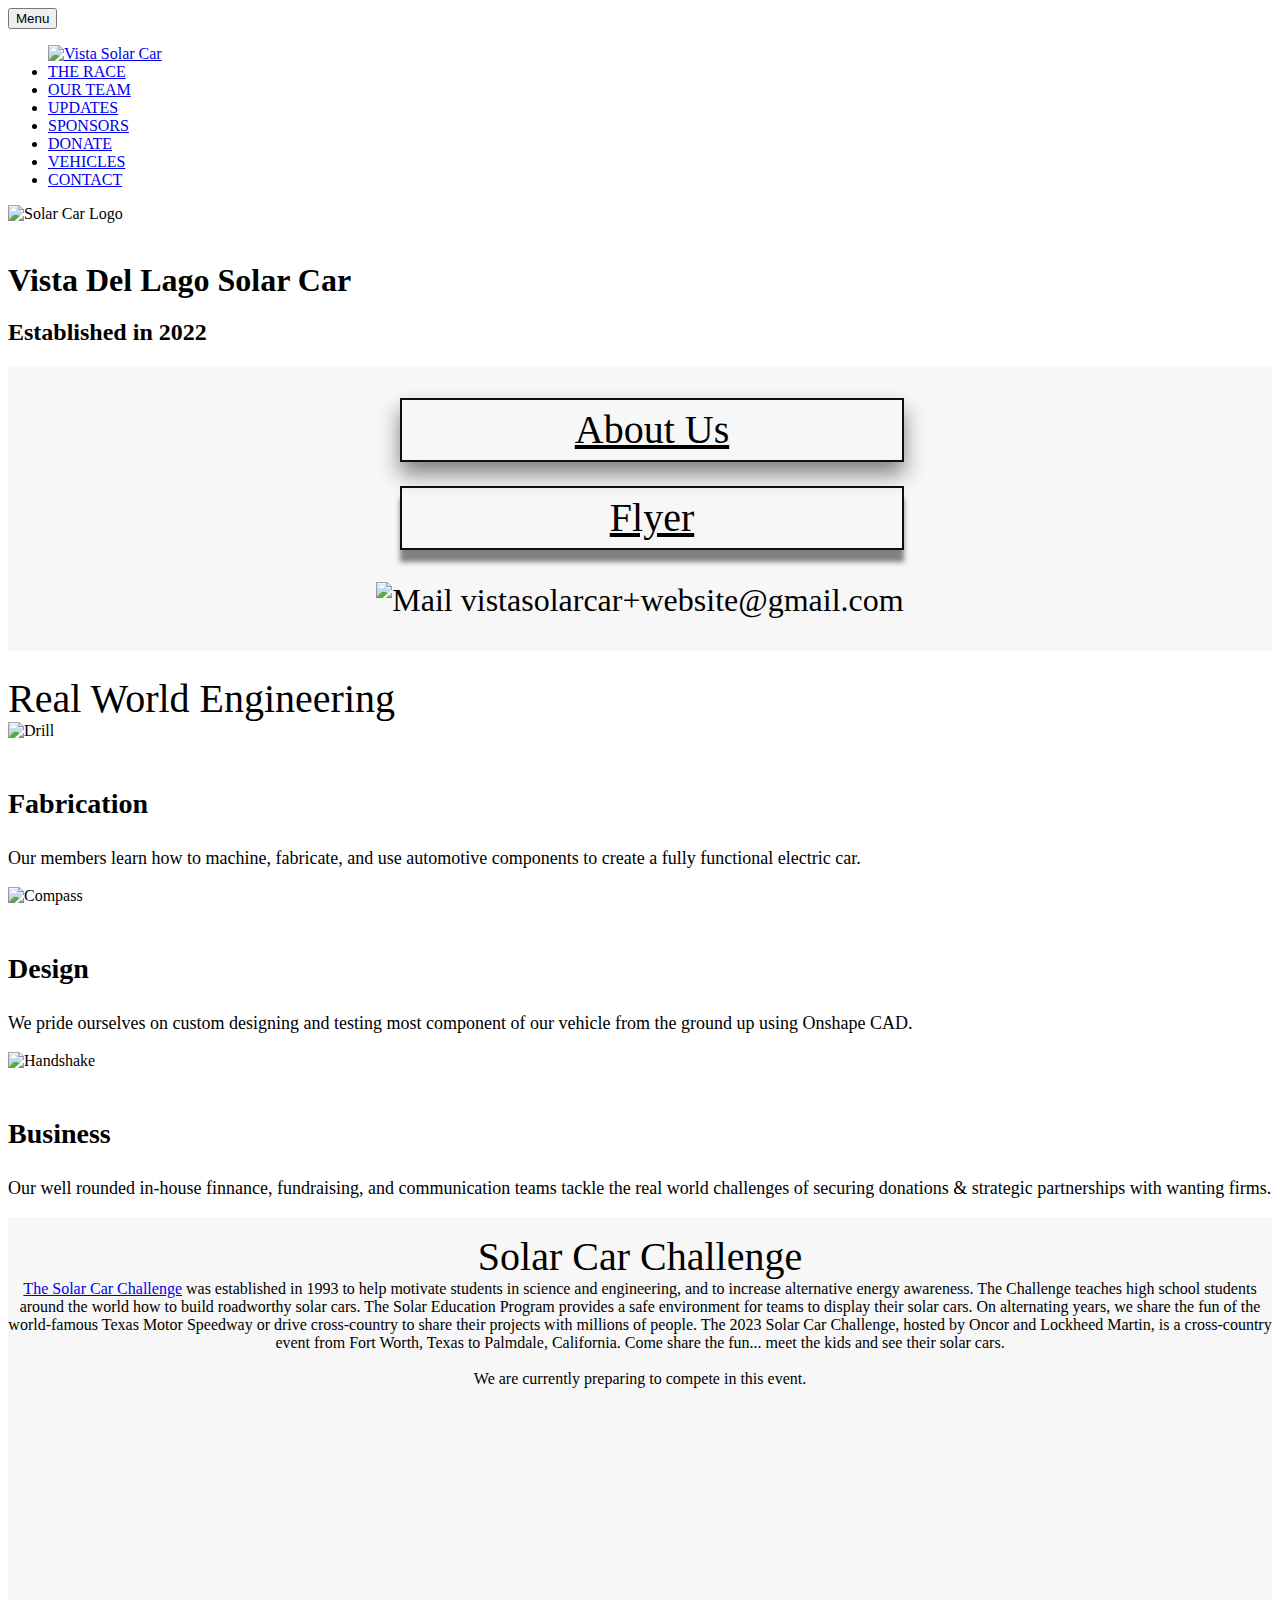
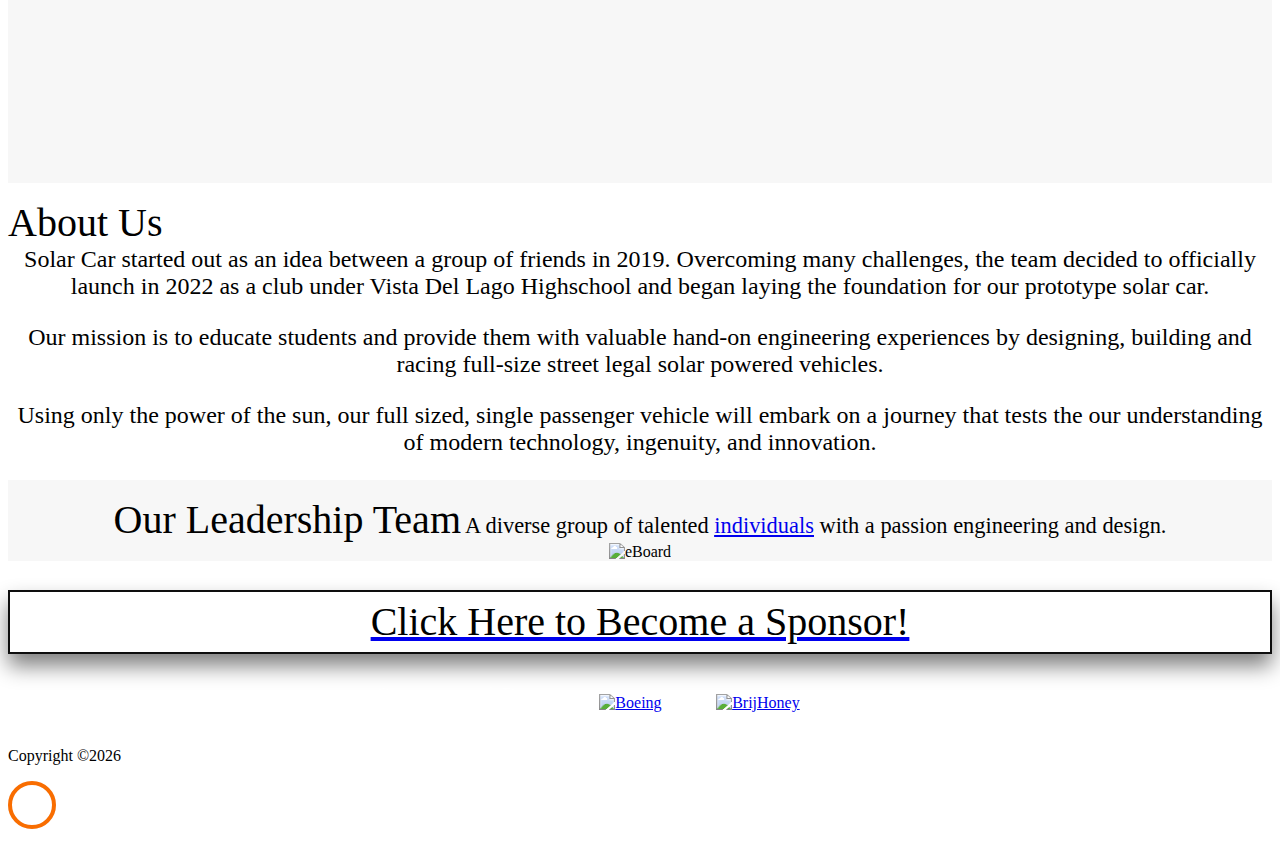
==== index.html @ 6c9fc2eb "changes" ====
<!DOCTYPE html>
<html lang="en">
  <head>
    <title>Vista Solar Car Racing | Home</title>
    <link rel="icon" type="image/x-icon" href="images/solarcarlogo.png">
    <meta charset="utf-8">
    <meta name="viewport" content="width=device-width, initial-scale=1, shrink-to-fit=no">
    
    <link href="https://fonts.googleapis.com/css?family=Rubik:300,400,500" rel="stylesheet">
    <link rel="stylesheet" href="css/open-iconic-bootstrap.min.css">
    <link rel="stylesheet" href="css/animate.css">
    
    <link rel="stylesheet" href="css/owl.carousel.min.css">
    <link rel="stylesheet" href="css/owl.theme.default.min.css">
    <link rel="stylesheet" href="css/magnific-popup.css">

    <link rel="stylesheet" href="css/aos.css">

    <link rel="stylesheet" href="css/ionicons.min.css">

    <link rel="stylesheet" href="css/bootstrap-datepicker.css">
    <link rel="stylesheet" href="css/jquery.timepicker.css">

    
    <link rel="stylesheet" href="css/flaticon.css">
    <link rel="stylesheet" href="css/icomoon.css">
    <link rel="stylesheet" href="css/style.css">

    <link rel="stylesheet" href="solar-css/general.css">
    <link rel="stylesheet" href="solar-css/home.css">
    <link rel="icon" type="image/x-icon" href="images/solarcarlogo.png">
  </head>
  <body>
    
    <nav class="navbar navbar-expand-lg navbar-dark ftco_navbar bg-dark ftco-navbar-light solar-navbar" id="ftco-navbar" data-aos="fade-down" data-aos-delay="500">
      <div class="container">
        
        <button class="navbar-toggler" type="button" data-toggle="collapse" data-target="#ftco-nav" aria-controls="ftco-nav" aria-expanded="false" aria-label="Toggle navigation">
          <span class="oi oi-menu"></span> Menu
        </button>

        <div class="collapse navbar-collapse" id="ftco-nav">
          <ul class="navbar-nav">
            <a class="navbar-brand" href="index.html"><img src="images/solarcarlogo.png" alt="Vista Solar Car"></a>
            <li class="nav-item"><a href="Comingsoon.html" class="nav-link solar-link">THE RACE</a></li>
            <li class="nav-item"><a href="leadership.html" class="nav-link solar-link">OUR TEAM</a></li>
            <li class="nav-item"><a href="Comingsoon.html" class="nav-link solar-link">UPDATES</a></li>
            <li class="nav-item"><a href="Comingsoon.html" class="nav-link solar-link">SPONSORS</a></li>
            <li class="nav-item"><a href="Comingsoon.html" class="nav-link solar-link">DONATE</a></li>
            <li class="nav-item"><a href="Comingsoon.html" class="nav-link solar-link">VEHICLES</a></li>
            <li class="nav-item"><a href="Contact.html" class="nav-link solar-link">CONTACT</a></li>
          </ul>
        </div>
      </div>
    </nav>
    <!-- END nav -->

    <section class="ftco-cover overlay" style="background-image: url(images/openroad.jpg);" id="section-home" data-aos="fade" data-stellar-background-ratio="0.5">
      <div class="container">
        <div class="row align-items-center justify-content-center ftco-vh-100">
          <div class="col-md-8 text-center">
            <img style="width: 35%; height:auto;" src="images/solarcarlogo.png" alt="Solar Car Logo" data-aos="fade-up" data-aos-delay="500">
            <br />
            <br />
            <h1 class="ftco-heading mb-4" data-aos="fade-up" data-aos-delay="600">Vista Del Lago Solar Car </h1>
            <h2 class="h4 ftco-subheading mb-5" data-aos="fade-up"  data-aos-delay="700">Established in 2022</h2>
          </div>
        </div>
      </div>
    </section>
    <!-- #section-home -->
    <div id="Contact">
    <div class="ftco-section" id="solar-contact-section">
      <div class="solar-button-holder">
        <a href="leadership.html" target="_blank" class="solar-button" id="solar-donate-link"  style="color: rgb(0, 0, 0);">
          About Us
        </a>
      </div>
      <div class="solar-button-holder">
        <a href="images/Fundrasing Poster.pdf" target="_blank" class="solar-button" id="solar-join-link">
         Flyer
        </a>
      </div>
      <div id="solar-email">
        <img src="images/mail_icon.png" alt="Mail">
       vistasolarcar+website@gmail.com
      </div>
      
    </div> 
    </div> <!-- #solar-contact-section -->

    <div class="ftco-section" id="solar-realworld">
      <div class="container">
        <div class="row justify-content-center mb-4 pb-4">
          <div class="col-md-7 text-center" data-aos="fade-up">
            <div class="solar-title">Real World Engineering</div>
          </div>
        </div>

        <div class="row">
          <div class="col-md-6 col-lg-4" data-aos="fade-up">
            <div class="media block-6 d-block text-center">
              <!-- <div class="icon mb-4"><span class="flaticon-gavel"></span></div> -->
              <img src="images/drill.svg" alt="Drill">
              <div class="media-body">
                <h3 class="heading">Fabrication</h3>
                <p>Our members learn how to machine, fabricate, and use automotive components to create a fully functional electric car.</p> <!--in our on-campus solar car workshop tottal lie, cannot do that bro-->
              </div>
            </div>      
          </div>
          <div class="col-md-6 col-lg-4" data-aos="fade-up" data-aos-delay="100">
            <div class="media block-6 d-block text-center">
              <!-- <div class="icon mb-4"><span class="flaticon-balance"></span></div> -->
              <img src="images/compass.png" alt="Compass">
              <div class="media-body">
                <h3 class="heading">Design</h3>
                <p>We pride ourselves on custom designing and testing most component of our vehicle from the ground up using Onshape CAD.</p> <!--almost every ! as strong as most; bc its like your lazy-->
              </div>
            </div>      
          </div>
          <div class="col-md-6 col-lg-4" data-aos="fade-up" data-aos-delay="200">
            <div class="media block-6 d-block text-center">
              <!-- <div class="icon mb-4"><span class="flaticon-lawyer"></span></div> -->
              <img src="images/handshake.svg" alt="Handshake">
              <div class="media-body">
                <h3 class="heading">Business</h3>
                <p>Our well rounded in-house finnance, fundraising, and communication teams tackle the real world challenges of securing donations & strategic partnerships with wanting firms.</p>
              </div>
            </div>    
          </div>
        </div>
      </div>
    </div>  <!-- #solar-realworld -->

          </div>
    <!--TODO Sahil I'm not touching your css , but it would look better if the sides we're clear, example layout here (https://docs.google.com/drawings/d/1GVl78LQO0qfuV_fDKBR5uW_NyJ3m65eie62q6gAecdY/edit?usp=sharing)-->
    <section class="ftco-section-2">
      <div class="container-fluid">
        <div class="section-2-blocks-wrapper row no-gutters" id="solar-race-section">
    
          <div class="text col-md-12" id="solar-race" data-aos="fade-up">
            <!-- <div class="text-inner align-self-start" data-aos="fade-up"></div> -->
            <div class="solar-title">Solar Car Challenge</div>
            <div class="solar-race-desc" ><a href="https://www.solarcarchallenge.org/challenge/" target="_blank">The Solar Car Challenge</a> was established in 1993 to help motivate students in science and engineering, and to increase alternative energy awareness. The Challenge teaches high school students around the world how to build roadworthy solar cars.

              The Solar Education Program provides a safe environment for teams to display their solar cars. On alternating years, we share the fun of the world-famous Texas Motor Speedway or drive cross-country to share their projects with millions of people.
              
              The 2023 Solar Car Challenge, hosted by Oncor and Lockheed Martin, is a cross-country event from Fort Worth, Texas to Palmdale, California. Come share the fun... meet the kids and see their solar cars.</div>
            <br />
            <div class="solar-race-desc" >We are currently preparing to compete in this event.</div>
            <div class="clearfloat"></div>
          </div>
          <iframe width="560" height="315" src="https://www.youtube.com/embed/tVIXWY45SO0" title="YouTube video player" frameborder="0" allow="accelerometer; autoplay; clipboard-write; encrypted-media; gyroscope; picture-in-picture; web-share" allowfullscreen></iframe>
        </div>
      </div>
    </section>
  
    <div class="ftco-section" id="solar-about-section">
      <div class="container">
        <div class="row justify-content-center" id="solar-about">
          <div class="col-md-10 col-md-4 mb-4" data-aos="fade-up">
            <div class="block-10">
              <div class="person-info mb-3">
                <span class="solar-title">About Us</span>
                <div class="solar-paragraph">Solar Car started out as an idea between a group of friends in 2019. Overcoming many challenges, the team decided to officially launch in 2022 as a club under Vista Del Lago Highschool and began laying the foundation for our prototype solar car.</div>
                <div class="solar-paragraph">Our mission is to educate students and provide them with valuable hand-on engineering experiences by designing, building and racing full-size street legal solar powered vehicles.</div>
                <div class="solar-paragraph">Using only the power of the sun, our full sized, single passenger vehicle <!--TODO Car Name Here--> will embark on a journey that tests the our understanding of modern technology, ingenuity, and innovation. </div>
              </div>
            </div>
          </div>
        </div>
      </div>
    </div>

  <div class="ftco-section solar-leader-section">
    <div class="container">
      <div class="row justify-content-center" id="solar-leaders">
        <div class="col-md-10 col-md-4 mb-4" data-aos="fade-up">
          <div class="block-10">
            <div class="person-info mb-3">
              <span class="solar-title">Our Leadership Team</span>
              <span class="solar-description">A diverse group of talented
                <a href="images/IMG_4444.PNG"><u>individuals</u></a> with a passion engineering and design.</span>
            </div>
            <div id="solar-eboard-holder">
              <img src="images/IMG_4444.PNG" alt="eBoard" class="img-fluid">
            </div>
          </div>
        </div>

      </div>
    </div>
  </div>
  <div id="sponsors">
  <div class="ftco-section" id="solar-sponsors-section">
    <div class="container" id="About">
      <div class="row justify-content-center" id="solar-sponsors">
        <div class="col-md-10 col-md-4 mb-4" data-aos="fade-up">
          <div class="block-10">
            <div class="person-info mb-3">
              <a href="media/sponsorship_package.pdf" target="_blank"><div id="solar-sponsor-link" class="solar-button">Click Here to Become a Sponsor!</div></a>
              <div id="silver-sponsors">
                <span class="solar-description">Sponsors | Partners</span>
                <!--<a href="https://ranchofordtruck.com/" target="_blank"><img src="images/sponsors/RFT STANDARD LOGO (2).jpeg" alt="Killstress Designs" class="img-fluid"></a>-->
                <a href="https://ghaasfoundation.org/content/ghf/en/home.html" target="_blank"><img src="images/sponsors/image.png" alt="Boeing" class="img-fluid"></a>
                <a href="https://glumac.com/" target="_blank"><img src="images/sponsors/glumac-logo.jpeg" alt="BrijHoney" class="img-fluid"></a>
                <a href="https://viterbischool.usc.edu/" target="_blank"><img src="" alt="" class="img-fluid"></a>
              </div>
         
              </div>
            </div>
          </div>
        </div>
      </div>
    </div>
  </div>

  <!-- <div class="ftco-section solar-contact-section">
    <div class="container">
      <div class="row justify-content-center mb-5 pb-5">
        <div class="col-md-7 text-center"  data-aos="fade-up">
          <h2>Contact Us</h2>
        </div>
      </div>
      <div class="row block-9" data-aos="fade-up">
        <div class="col-md-6 pr-md-5 solar-form">
          <form action="#">
            <div class="form-group">
              <input type="text" class="form-control" placeholder="Your Name">
            </div>
            <div class="form-group">
              <input type="text" class="form-control" placeholder="Your Email">
            </div>
            <div class="form-group">
              <input type="text" class="form-control" placeholder="Subject">
            </div>
            <div class="form-group">
              <textarea name="" id="" cols="30" rows="7" class="form-control" placeholder="Message"></textarea>
            </div>
            <div class="form-group">
              <input type="submit" value="Send message" class="btn btn-primary">
            </div>
          </form>
        </div>
        <div class="col-md-6" data-aos="fade-up" id="map"></div>
      </div>
    </div>
  </div> -->
  <!--
<form>

    <input type="hidden" name="access_key" value="">

    <div class="form-group">
      <input type="email" class="form-control" placeholder="Your Email" required>
    </div>
    <div class="form-group">
      <input type="text" class="form-control" placeholder="Subject">
    </div>
    <div class="form-group">
      <textarea name="message" id="" cols="30" rows="7" class="form-control" placeholder="Message" required></textarea>
    </div>
    <div class="form-group">
      <input type="submit" value="Send message" class="btn btn-primary">
    </div>
   
    <input type="hidden" name="redirect" value="https://vistasolarracing.com/">

   

  </form>
-->







  
  <footer class="ftco-footer ftco-bg-dark ftco-section" id="solar-footer">
    <div class="container">
      <div class="row mb-5">
        <div class="col-md-12 text-center">
          <p>
          Copyright &copy;<script>document.write(new Date().getFullYear());</script>
          <br> </p>
        </div>
      </div>
    </div>
  </footer>

  <!-- loader -->
  <div id="ftco-loader" class="show fullscreen"><svg class="circular" width="48px" height="48px"><circle class="path-bg" cx="24" cy="24" r="22" fill="none" stroke-width="4" stroke="#eeeeee"/><circle class="path" cx="24" cy="24" r="22" fill="none" stroke-width="4" stroke-miterlimit="10" stroke="#F96D00"/></svg></div>


  <script src="js/jquery.min.js"></script>
  <script src="js/jquery-migrate-3.0.1.min.js"></script>
  <script src="js/jquery.waypoints.min.js"></script>
  <script src="js/jquery.stellar.min.js"></script>
  <script src="js/owl.carousel.min.js"></script>
  <script src="js/jquery.magnific-popup.min.js"></script>
  <script src="js/aos.js"></script>
  <script src="js/main.js"></script>
    
  </body>
</html>
---- solar-css/home.css ----
@charset "UTF-8";

/* This CSS file contains all stylings that are applicable to home.html */

#solar-contact-section {
    padding: 0.5em 0 2em 0;
    background-color: #f7f7f7;
}

#solar-realworld {
    padding: 1.5em 0 0 0;
}

#solar-realworld img {
    height: 100px;
    width: auto;
    margin-bottom: 20px;
}

#solar-realworld h3 {
    font-size: 28px;
}

#solar-realworld p {
    font-size: 18px;
}

.solar-counter {
    padding-top: 56px;
}

#solar-race-section {
    background-color: #f7f7f7;
}

#solar-race-section #solar-race {
    padding-top: 0;
    padding-bottom: 0;
    z-index: 1;
    background-color: #f7f7f7;
    text-align: center;
}

#solar-race h3 {
    margin-top: 2.5%;
    margin-bottom: 2.5%;
}

#solar-race-section img {
    width: 25em;
    height: auto;
    padding-right: 50px;
    float: left;
}

#solar-race .solar-race-desc {
    font-size: 1em;
    text-align: center;
}

#solar-race-section iframe {
    margin: 3% auto;
}

#solar-leaders {
    text-align: center;
}

.solar-title {
    font-size: 2.5em;
}

#solar-leaders .solar-description {
    font-size: 1.4em;
}

#solar-eboard-holder {
    overflow: hidden;
    position: relative;
}

#solar-eboard-holder img {
    max-width: 90%;
}

.mb-4, .my-4 {
    margin-bottom: 0rem !important;
}

#solar-race-section {
    padding-top: 1em;
    padding-bottom: 0;
}

.solar-leader-section {
    background-color: #f7f7f7;
    padding-top: 1em;
    padding-bottom: 0;
}

.solar-form {
    margin: 0 auto;
}

.pr-md-5, .px-md-5 .solar-form {
    padding: 0 !important;
}

#solar-sponsors-section {
    padding-top: 1.8em;
    padding-bottom: 0;
}

#solar-sponsors {
    text-align: center;
}

#solar-sponsors .solar-img-holder {
    overflow: hidden;
    position: relative;
}

#solar-sponsors .solar-description {
    font-size: 1.8em;
    padding-top: 0.5em;
    color: rgb(255, 255, 255);
}

#solar-sponsors img {
    max-width: 49%;
    padding-right: 4%;
    padding-top: 1.5%;
    padding-bottom: 1.5%;
}

#solar-sponsors hr {
    border: 1px solid #f7f7f7;
}

#solar-race-section .solar-title {
    margin: 0 auto;
}

#solar-about-section {
    padding-top: 1em;
    padding-bottom: 0;
    
}

#solar-about-section .solar-title {
    text-align: center;
}

#solar-about .solar-paragraph {
    font-size: 1.5em;
    text-align: center;
    margin-bottom: 1em;
}

.solar-button {
    transition: background-color 0.25s ease, box-shadow 0.25s ease;
    line-height: 1;
    border:;
    color: rgb(0, 0, 0);
    box-shadow: 0px 12px 20px grey;
    padding: 10px;
    border: 2px solid #0e0e0e;
    font-size: 2.5em;
}

.solar-button:hover {
    background-color: #202020;
    box-shadow: 0px 6px 5px grey;
}

#solar-sponsor-link {
    margin-bottom: 0.4em;
}

#solar-contact-section a {
    display: block;
    text-align: center;
}

#solar-contact-section .solar-button-holder {
    width: 30em;
    margin: 0 auto;
}

#solar-contact-section .solar-button {
    width: 12em;
    margin: 0.6em auto;
}

#solar-join-link {
    margin: 0.6em auto;
    transition: background-color 0.25s ease, box-shadow 0.25s ease;
    line-height: 1;
    border:;
    color: rgb(0, 0, 0);
    box-shadow: 0px 12px 5px grey;
    padding: 10px;
    border: 2px solid #0e0e0e;
    font-size: 2.5em;
}

#solar-join-link:hover {
    background-color: #202020;
    box-shadow: 0px 6px 5px grey;
}

#solar-donate-link {
    margin: 0 auto;
    color: rgb(255, 255, 255);
}

#solar-contact-section .solar-socmed-link {
    transition: background-color 0.4s ease;
    display: inline-block;
    border-radius: 100px;
}

#solar-contact-section #solar-fb-link:hover {
    background-color: rgb(88, 88, 88);
}

#solar-contact-section #solar-insta-link:hover {
    background-color: rgb(88, 88, 88);
}

#solar-contact-section #solar-twit-link:hover {
    background-color: rgb(88, 88, 88);
}

#solar-contact-section .solar-socmed-link img {
    padding: 0.6em;
}

#solar-contact-section #solar-insta-link {
    margin: 0 1em;
}

#solar-contact-section #solar-socmed {
    width: 18.2em;
    margin: 1em auto 0 auto;
}

#solar-contact-section #solar-email {
    margin-top: 1em;
    text-align: center;
    font-size: 2em;
}

#solar-contact-section #solar-email img {
    width: 1.4em;
    height: auto;
}

@media (max-width: 576px) {
    #solar-contact-section .solar-button {
        width: 6em;
    }

    #solar-contact-section .solar-button-holder {
        width: 15em;
    }

    #solar-race-section img {
        width: 90%;
        padding-right: 0;
        margin: 3% 5%;
    }

    #solar-contact-section #solar-email {
        font-size: 1.5em;
    }

    #solar-race-section iframe {
        width: 90%;
        height: auto;
        margin: 3% 5%;
    }

    #solar-sponsors img {
        max-width: 96%;
        padding: 0;
        margin: 3% 2% 0 2%;
    }

    .solar-title {
        line-height: 1.2;
        margin-bottom: 1.5%;
    }
}
.dark-mode {
    background-color: #202020;
    color: white;
  }
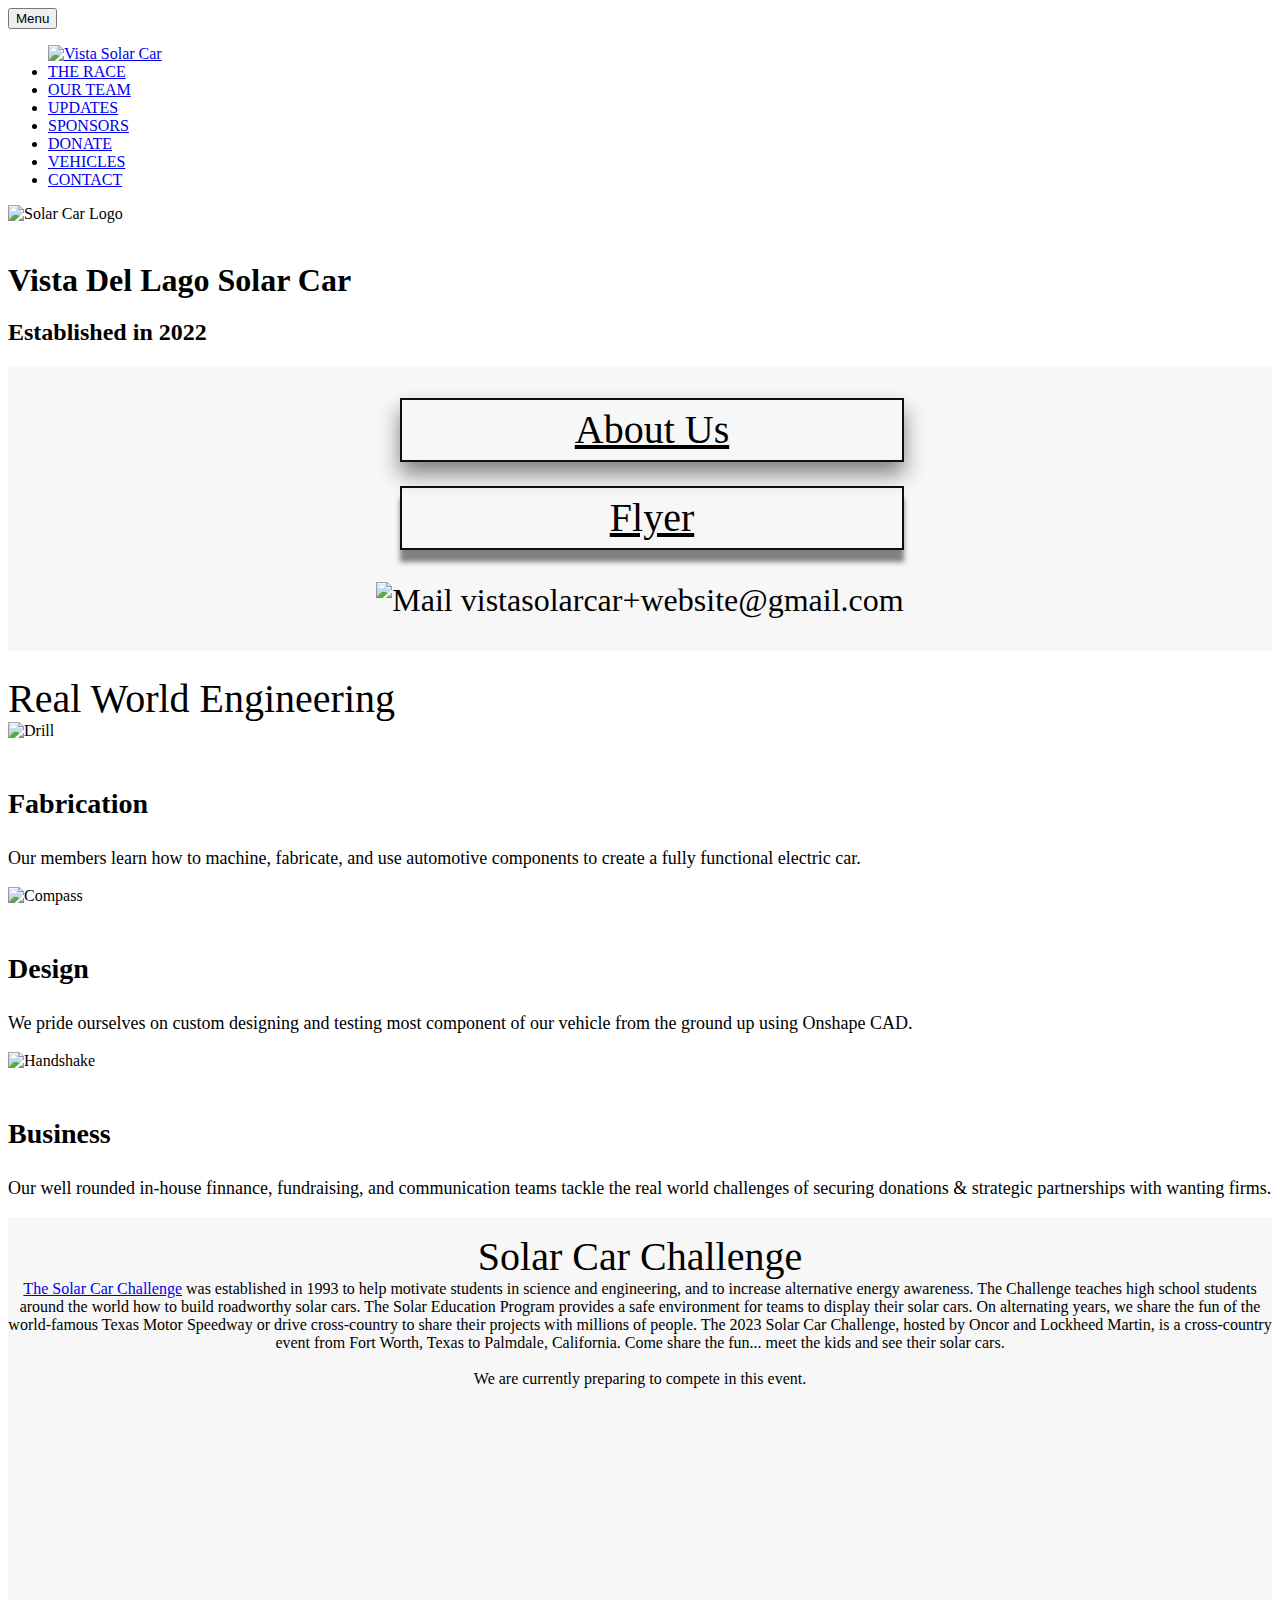
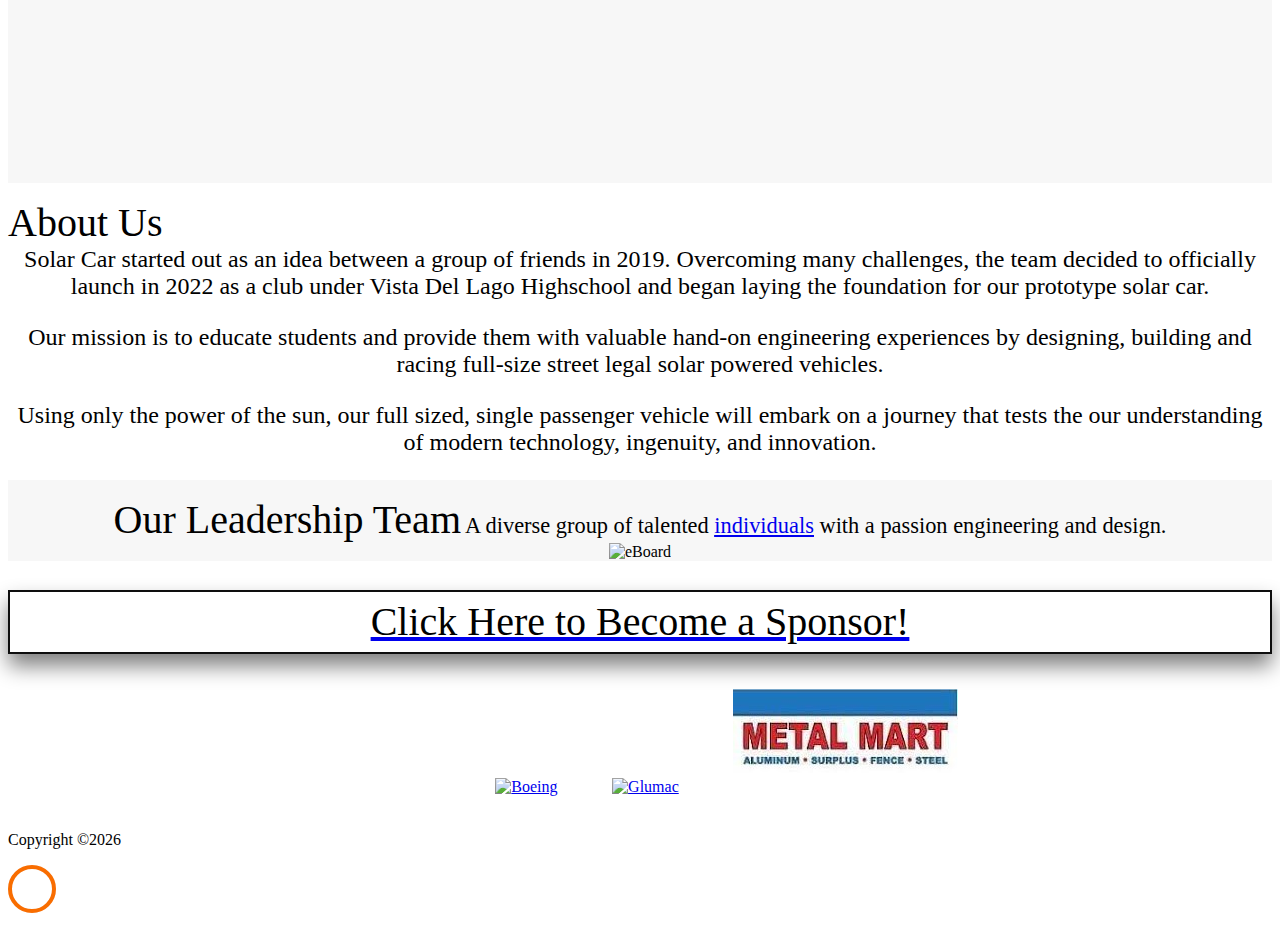
==== commit e579a294: "new" ====
--- a/index.html
+++ b/index.html
@@ -55,7 +55,7 @@
     </nav>
     <!-- END nav -->
 
-    <section class="ftco-cover overlay" style="background-image: url(images/openroad.jpg);" id="section-home" data-aos="fade" data-stellar-background-ratio="0.5">
+    <section class="ftco-cover overlay" style="background-image: url(images/diego-jimenez-A-NVHPka9Rk-unsplash.jpg);" id="section-home" data-aos="fade" data-stellar-background-ratio="0.5">
       <div class="container">
         <div class="row align-items-center justify-content-center ftco-vh-100">
           <div class="col-md-8 text-center">
@@ -203,8 +203,9 @@
                 <span class="solar-description">Sponsors | Partners</span>
                 <!--<a href="https://ranchofordtruck.com/" target="_blank"><img src="images/sponsors/RFT STANDARD LOGO (2).jpeg" alt="Killstress Designs" class="img-fluid"></a>-->
                 <a href="https://ghaasfoundation.org/content/ghf/en/home.html" target="_blank"><img src="images/sponsors/image.png" alt="Boeing" class="img-fluid"></a>
-                <a href="https://glumac.com/" target="_blank"><img src="images/sponsors/glumac-logo.jpeg" alt="BrijHoney" class="img-fluid"></a>
-                <a href="https://viterbischool.usc.edu/" target="_blank"><img src="" alt="" class="img-fluid"></a>
+                <a href="https://glumac.com/" target="_blank"><img src="images/sponsors/glumac-logo.jpeg" alt="Glumac" class="img-fluid"></a>
+                <a href="" target="_blank"><img src="images/metalmart.jpg" alt="Metal Mart" class="img-fluid"></a>
+
               </div>
          
               </div>
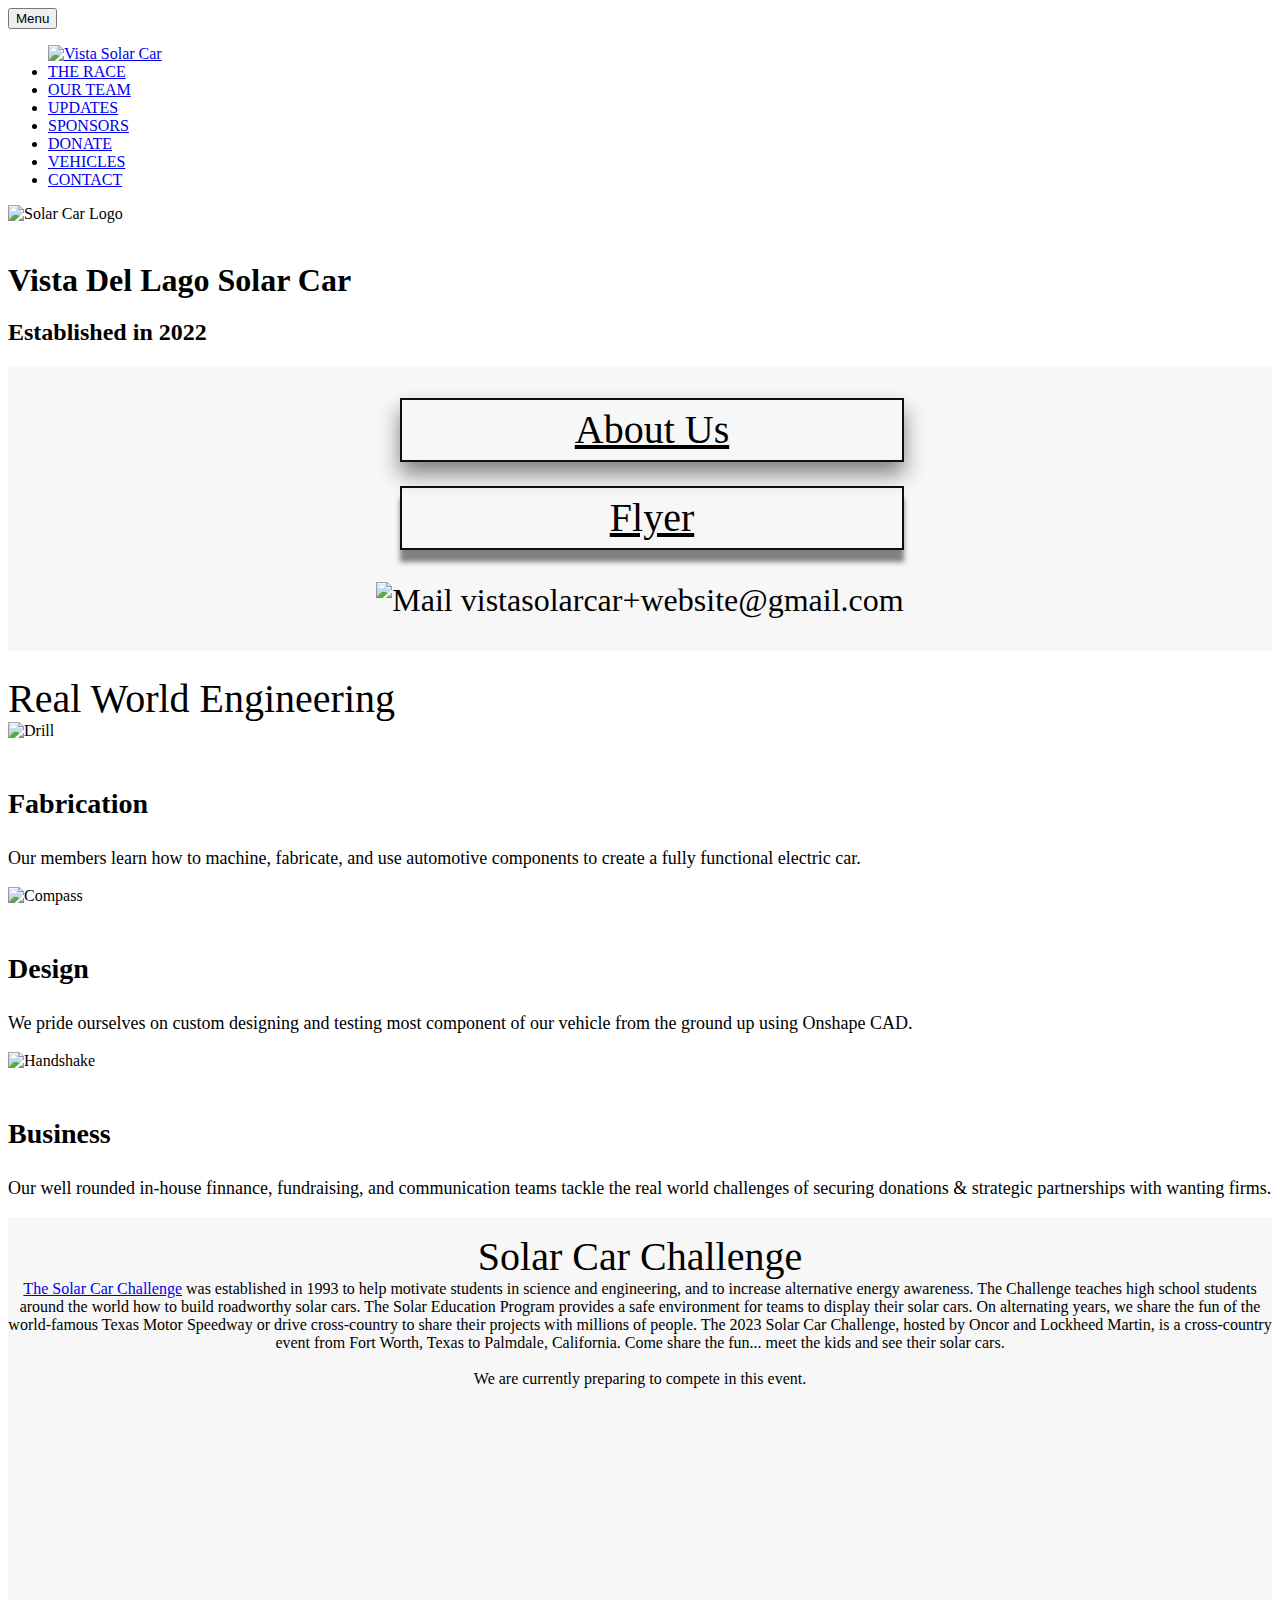
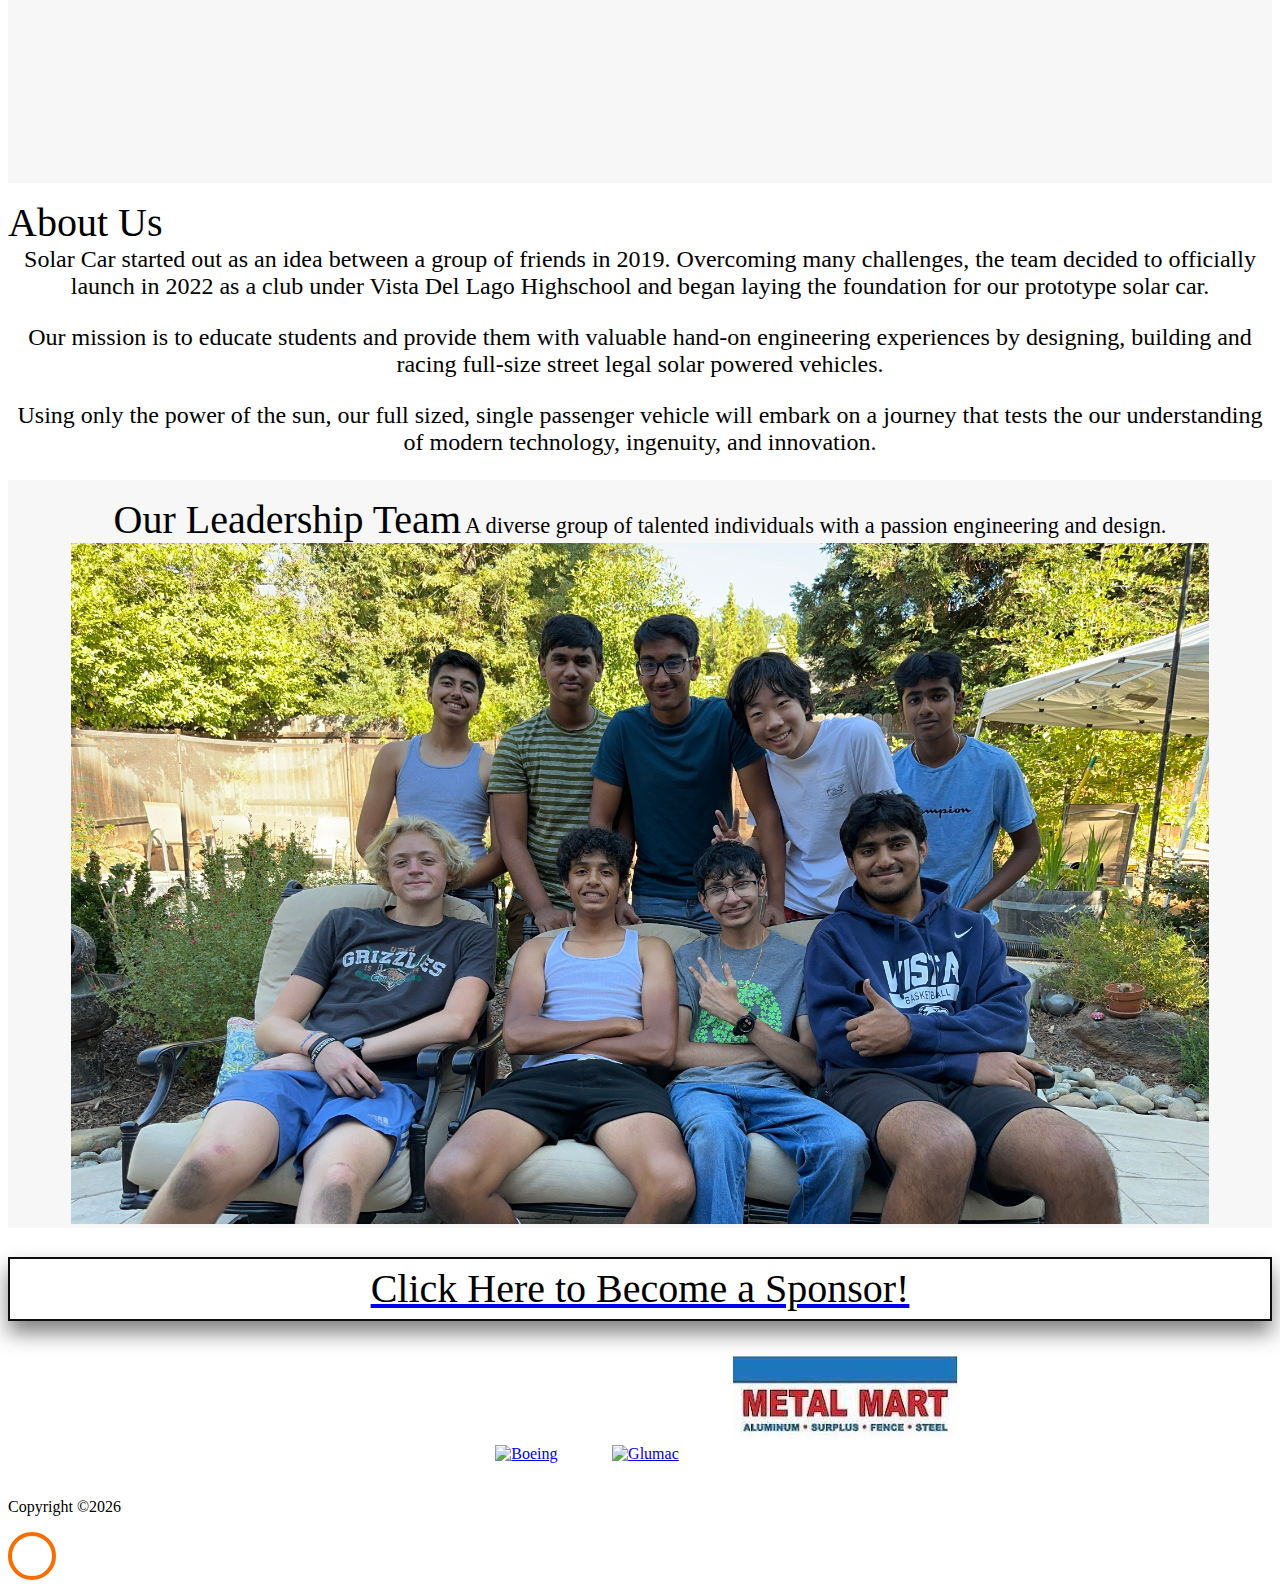
==== commit eba613fb: "nice done" ====
--- a/index.html
+++ b/index.html
@@ -46,8 +46,8 @@
             <li class="nav-item"><a href="leadership.html" class="nav-link solar-link">OUR TEAM</a></li>
             <li class="nav-item"><a href="Comingsoon.html" class="nav-link solar-link">UPDATES</a></li>
             <li class="nav-item"><a href="Comingsoon.html" class="nav-link solar-link">SPONSORS</a></li>
-            <li class="nav-item"><a href="Comingsoon.html" class="nav-link solar-link">DONATE</a></li>
-            <li class="nav-item"><a href="Comingsoon.html" class="nav-link solar-link">VEHICLES</a></li>
+            <li class="nav-item"><a href="donate.html" class="nav-link solar-link">DONATE</a></li>
+            <li class="nav-item"><a href="Vehicle.html" class="nav-link solar-link">VEHICLES</a></li>
             <li class="nav-item"><a href="Contact.html" class="nav-link solar-link">CONTACT</a></li>
           </ul>
         </div>
@@ -180,10 +180,10 @@
             <div class="person-info mb-3">
               <span class="solar-title">Our Leadership Team</span>
               <span class="solar-description">A diverse group of talented
-                <a href="images/IMG_4444.PNG"><u>individuals</u></a> with a passion engineering and design.</span>
+                individuals with a passion engineering and design.</span>
             </div>
             <div id="solar-eboard-holder">
-              <img src="images/IMG_4444.PNG" alt="eBoard" class="img-fluid">
+              <img src="images/IMG_5859.jpg" alt="eBoard" class="img-fluid">
             </div>
           </div>
         </div>
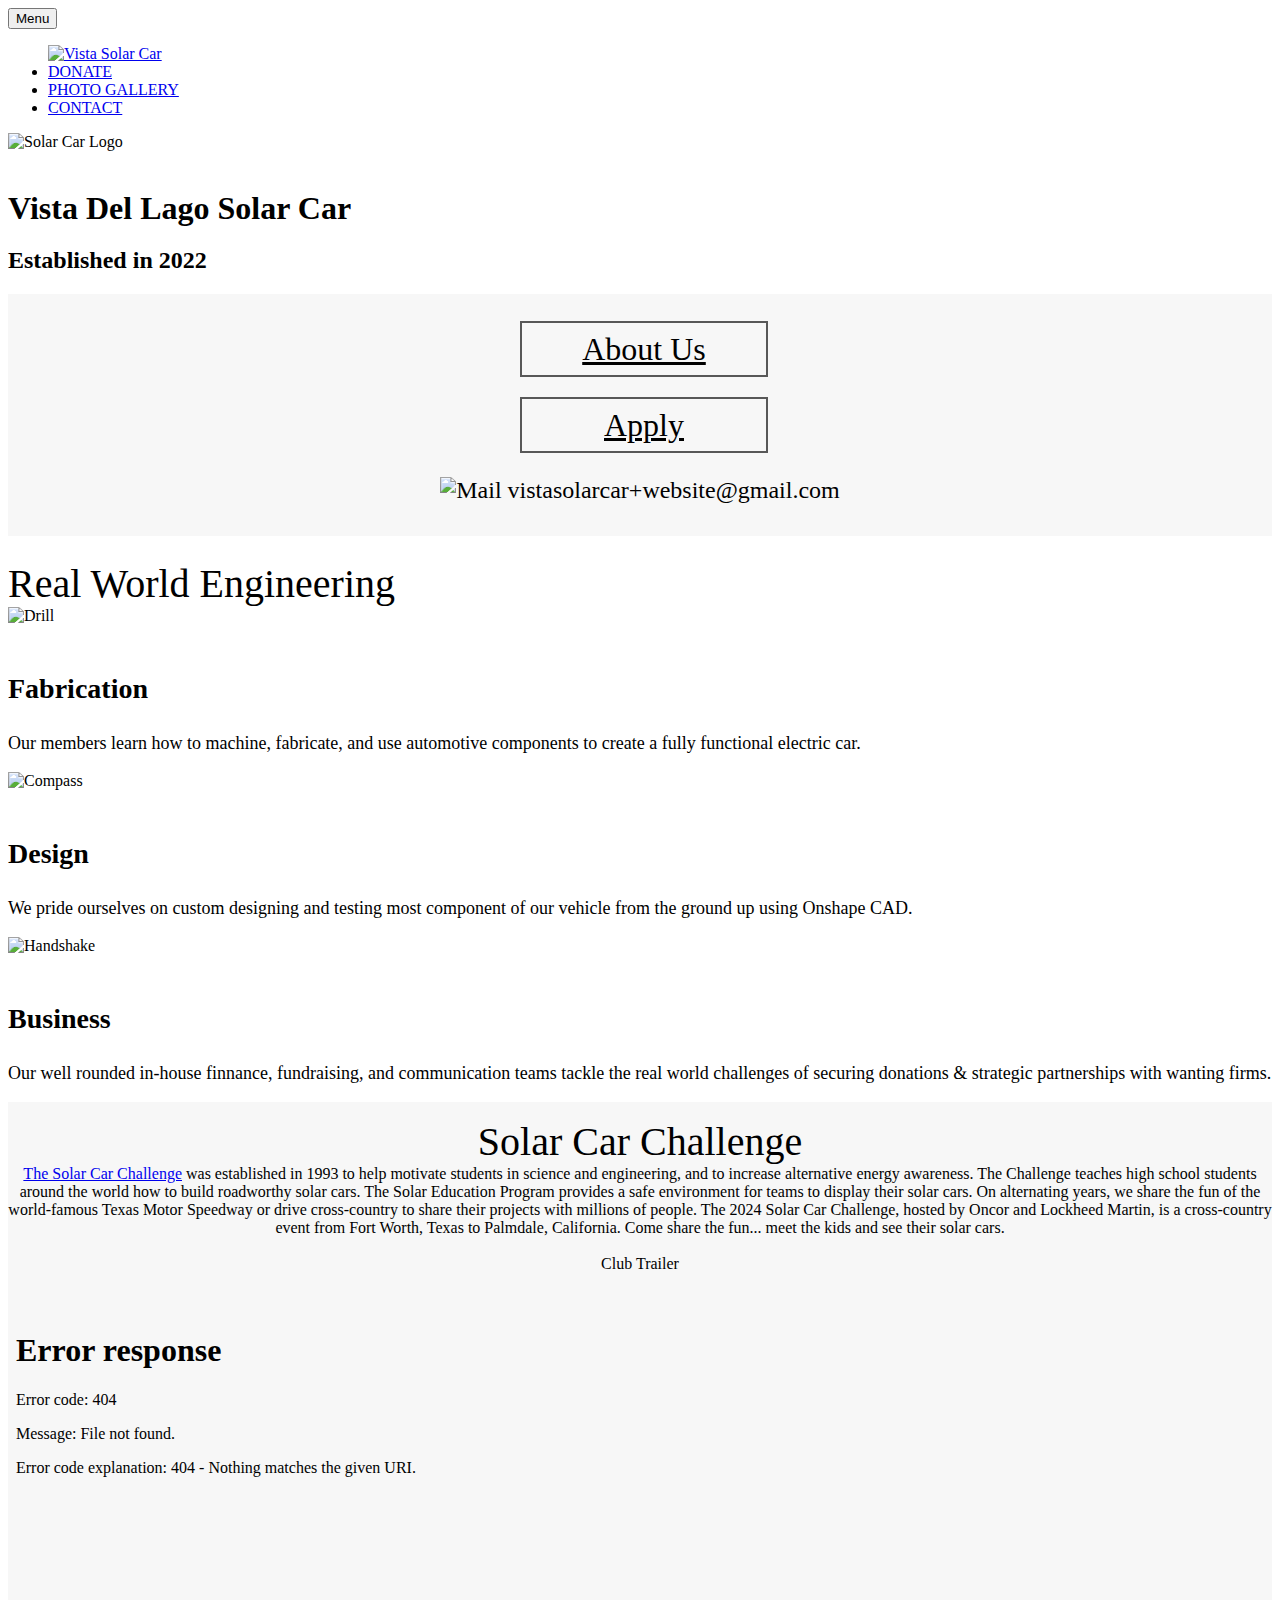
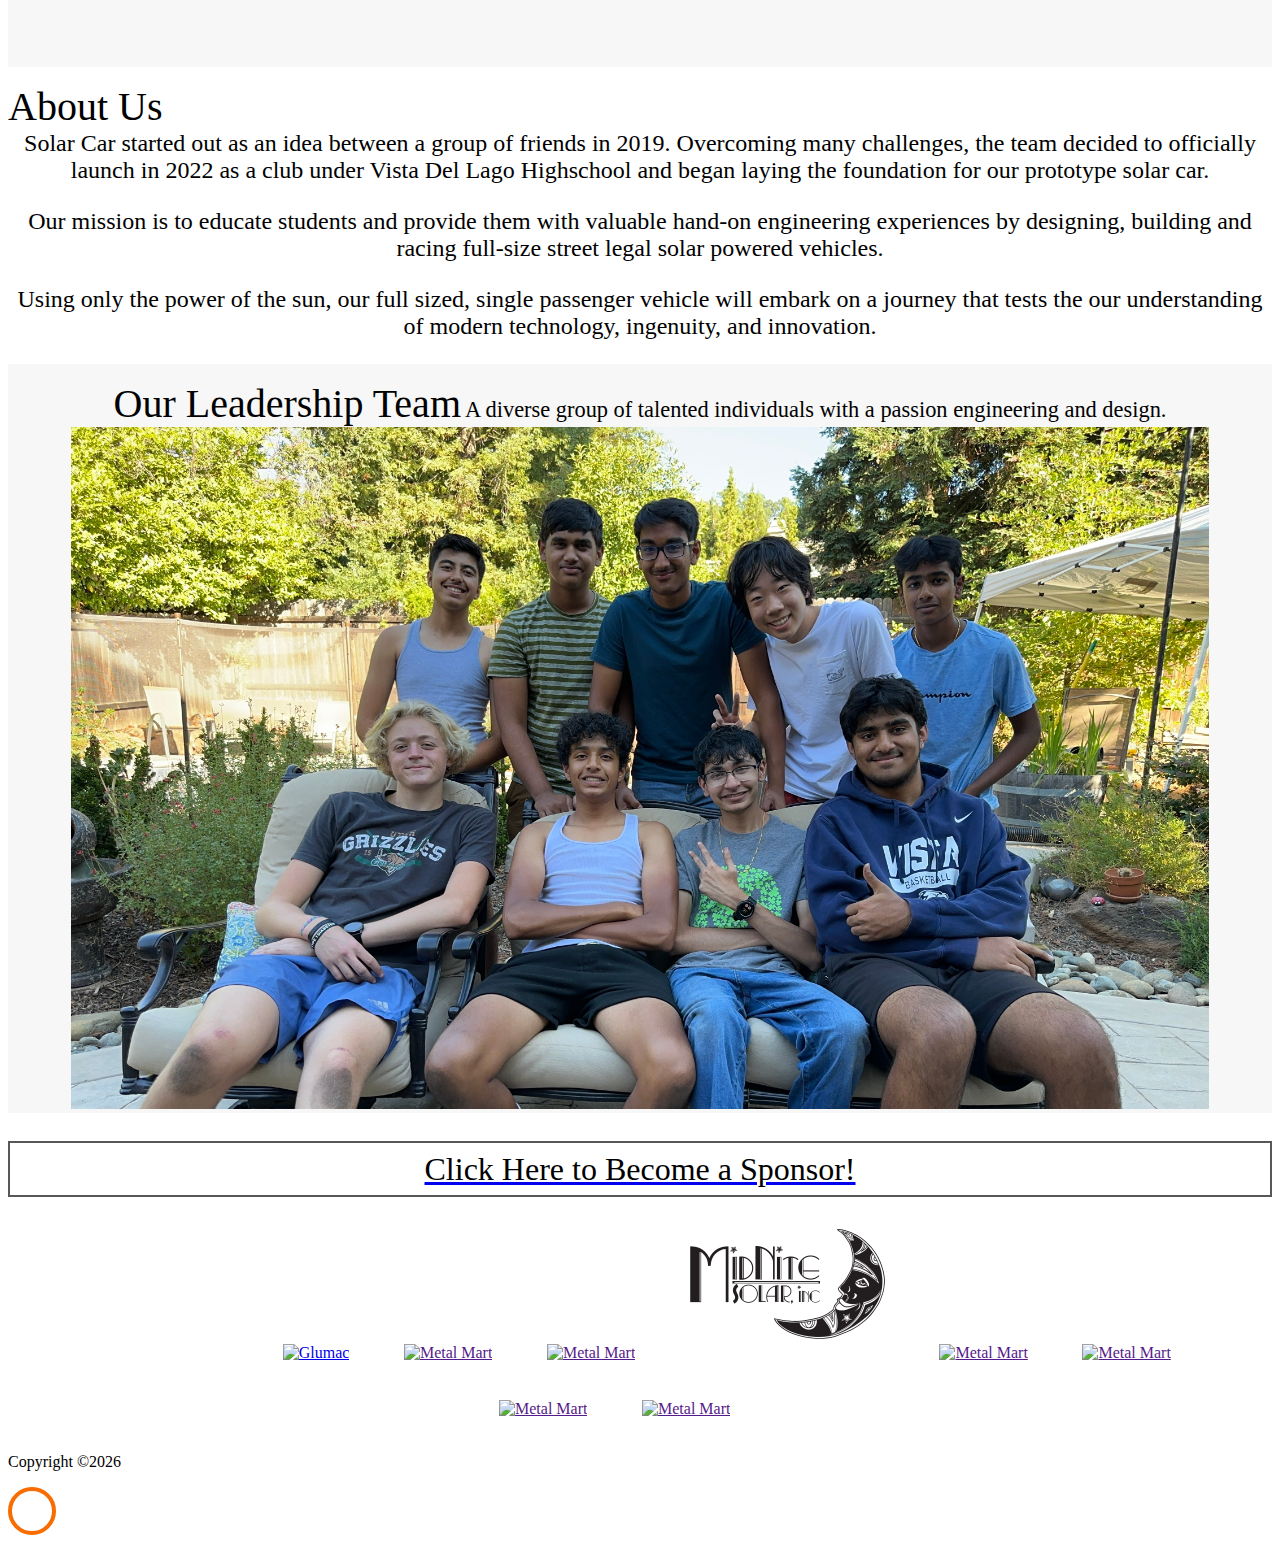
==== commit 967120e3: "fix" ====
--- a/index.html
+++ b/index.html
@@ -42,12 +42,12 @@
         <div class="collapse navbar-collapse" id="ftco-nav">
           <ul class="navbar-nav">
             <a class="navbar-brand" href="index.html"><img src="images/solarcarlogo.png" alt="Vista Solar Car"></a>
-            <li class="nav-item"><a href="Comingsoon.html" class="nav-link solar-link">THE RACE</a></li>
-            <li class="nav-item"><a href="leadership.html" class="nav-link solar-link">OUR TEAM</a></li>
-            <li class="nav-item"><a href="Comingsoon.html" class="nav-link solar-link">UPDATES</a></li>
-            <li class="nav-item"><a href="Comingsoon.html" class="nav-link solar-link">SPONSORS</a></li>
+
+            <!--<li class="nav-item"><a href="leadership.html" class="nav-link solar-link">OUR TEAM</a></li>-->
+            <!-- <li class="nav-item"><a href="Comingsoon.html" class="nav-link solar-link">UPDATES</a></li> -->
+            <!--<li class="nav-item"><a href="Comingsoon.html" class="nav-link solar-link">SPONSORS</a></li> -->
             <li class="nav-item"><a href="donate.html" class="nav-link solar-link">DONATE</a></li>
-            <li class="nav-item"><a href="Vehicle.html" class="nav-link solar-link">VEHICLES</a></li>
+            <li class="nav-item"><a href="Vehicle.html" class="nav-link solar-link">PHOTO GALLERY</a></li>
             <li class="nav-item"><a href="Contact.html" class="nav-link solar-link">CONTACT</a></li>
           </ul>
         </div>
@@ -77,8 +77,8 @@
         </a>
       </div>
       <div class="solar-button-holder">
-        <a href="images/Fundrasing Poster.pdf" target="_blank" class="solar-button" id="solar-join-link">
-         Flyer
+        <a href="https://docs.google.com/forms/d/e/1FAIpQLSfRQRzh6GNWaapbatr8ojEalLcoP0JCp9yQbLSsShBe9540Bg/viewform?usp=sf_link" target="_blank" class="solar-button" id="solar-join-link">
+         Apply
         </a>
       </div>
       <div id="solar-email">
@@ -145,12 +145,13 @@
 
               The Solar Education Program provides a safe environment for teams to display their solar cars. On alternating years, we share the fun of the world-famous Texas Motor Speedway or drive cross-country to share their projects with millions of people.
               
-              The 2023 Solar Car Challenge, hosted by Oncor and Lockheed Martin, is a cross-country event from Fort Worth, Texas to Palmdale, California. Come share the fun... meet the kids and see their solar cars.</div>
+              The 2024 Solar Car Challenge, hosted by Oncor and Lockheed Martin, is a cross-country event from Fort Worth, Texas to Palmdale, California. Come share the fun... meet the kids and see their solar cars.</div>
             <br />
-            <div class="solar-race-desc" >We are currently preparing to compete in this event.</div>
+            <div class="solar-race-desc" >Club Trailer</div>
             <div class="clearfloat"></div>
           </div>
-          <iframe width="560" height="315" src="https://www.youtube.com/embed/tVIXWY45SO0" title="YouTube video player" frameborder="0" allow="accelerometer; autoplay; clipboard-write; encrypted-media; gyroscope; picture-in-picture; web-share" allowfullscreen></iframe>
+
+          <iframe width="560" height="315" src="images/What is Our Mission (3).mp4" title="YouTube video player" frameborder="0" allow="accelerometer; autoplay; clipboard-write; encrypted-media; gyroscope; picture-in-picture; web-share" allowfullscreen></iframe>
         </div>
       </div>
     </section>
@@ -198,13 +199,21 @@
         <div class="col-md-10 col-md-4 mb-4" data-aos="fade-up">
           <div class="block-10">
             <div class="person-info mb-3">
+           
+            
               <a href="media/sponsorship_package.pdf" target="_blank"><div id="solar-sponsor-link" class="solar-button">Click Here to Become a Sponsor!</div></a>
               <div id="silver-sponsors">
                 <span class="solar-description">Sponsors | Partners</span>
                 <!--<a href="https://ranchofordtruck.com/" target="_blank"><img src="images/sponsors/RFT STANDARD LOGO (2).jpeg" alt="Killstress Designs" class="img-fluid"></a>-->
-                <a href="https://ghaasfoundation.org/content/ghf/en/home.html" target="_blank"><img src="images/sponsors/image.png" alt="Boeing" class="img-fluid"></a>
-                <a href="https://glumac.com/" target="_blank"><img src="images/sponsors/glumac-logo.jpeg" alt="Glumac" class="img-fluid"></a>
-                <a href="" target="_blank"><img src="images/metalmart.jpg" alt="Metal Mart" class="img-fluid"></a>
+                
+                <a href="https://glumac.com/" target="_blank"><img src="images/sponsors/image (6).png" alt="Glumac" class="img-fluid"></a>
+                <a href="" target="_blank"><img src="images/sponsors/image (8).png" alt="Metal Mart" class="img-fluid"></a>
+                <a href="" target="_blank"><img src="images/sponsors/image (9).png" alt="Metal Mart" class="img-fluid"></a>
+                <a href="" target="_blank"><img src="images/sponsors/midnite-solar.png" alt="Metal Mart" class="img-fluid"></a>
+                <a href="" target="_blank"><img src="images/sponsors/image (7).png" alt="Metal Mart" class="img-fluid"></a>
+                <a href="" target="_blank"><img src="images/sponsors/image (11).png" alt="Metal Mart" class="img-fluid"></a>
+                <a href="" target="_blank"><img src="images/sponsors/download__2_-removebg-preview.png" alt="Metal Mart" class="img-fluid"></a>
+                <a href="" target="_blank"><img src="images/sponsors/FULL_LOGO_BLACK_1.png" alt="Metal Mart" class="img-fluid"></a>
 
               </div>
          
--- a/solar-css/home.css
+++ b/solar-css/home.css
@@ -1,7 +1,7 @@
 @charset "UTF-8";
 
 /* This CSS file contains all stylings that are applicable to home.html */
-
+html { scroll-behavior: smooth;}
 #solar-contact-section {
     padding: 0.5em 0 2em 0;
     background-color: #f7f7f7;
@@ -127,7 +127,7 @@
 }
 
 #solar-sponsors img {
-    max-width: 49%;
+    max-width: 30%;
     padding-right: 4%;
     padding-top: 1.5%;
     padding-bottom: 1.5%;
@@ -160,17 +160,17 @@
 .solar-button {
     transition: background-color 0.25s ease, box-shadow 0.25s ease;
     line-height: 1;
-    border:;
+    
     color: rgb(0, 0, 0);
-    box-shadow: 0px 12px 20px grey;
+    
     padding: 10px;
-    border: 2px solid #0e0e0e;
-    font-size: 2.5em;
+    border: 2px solid rgb(88, 88, 88);
+    font-size: 2em;
 }
 
 .solar-button:hover {
-    background-color: #202020;
-    box-shadow: 0px 6px 5px grey;
+    background-color: rgb(88, 88, 88);
+    
 }
 
 #solar-sponsor-link {
@@ -183,12 +183,12 @@
 }
 
 #solar-contact-section .solar-button-holder {
-    width: 30em;
+    width: 15em;
     margin: 0 auto;
 }
 
 #solar-contact-section .solar-button {
-    width: 12em;
+    width: 7em;
     margin: 0.6em auto;
 }
 
@@ -196,17 +196,17 @@
     margin: 0.6em auto;
     transition: background-color 0.25s ease, box-shadow 0.25s ease;
     line-height: 1;
-    border:;
+    
     color: rgb(0, 0, 0);
-    box-shadow: 0px 12px 5px grey;
+    
     padding: 10px;
-    border: 2px solid #0e0e0e;
-    font-size: 2.5em;
+    border: 2px solid rgb(88, 88, 88);
+    font-size: 2em;
 }
 
 #solar-join-link:hover {
-    background-color: #202020;
-    box-shadow: 0px 6px 5px grey;
+    background-color: rgb(88, 88, 88);
+    
 }
 
 #solar-donate-link {
@@ -248,7 +248,7 @@
 #solar-contact-section #solar-email {
     margin-top: 1em;
     text-align: center;
-    font-size: 2em;
+    font-size: 1.5em;
 }
 
 #solar-contact-section #solar-email img {
@@ -256,7 +256,7 @@
     height: auto;
 }
 
-@media (max-width: 576px) {
+@media (max-width: 476px) {
     #solar-contact-section .solar-button {
         width: 6em;
     }
@@ -272,7 +272,7 @@
     }
 
     #solar-contact-section #solar-email {
-        font-size: 1.5em;
+        font-size: 1em;
     }
 
     #solar-race-section iframe {
@@ -297,4 +297,38 @@
     color: white;
   }
 
-  
+  .slider {
+    display: flex;
+    justify-content: center;
+    align-items: center;
+    height: 100%;
+    width: 100%;
+    overflow: hidden;
+    
+}
+
+.slider-items {
+    display: flex;
+    justify-content: center;
+    align-items: center;
+    gap: 20px;
+    animation: scrolling 20s linear infinite;
+
+}
+
+@keyframes scrolling {
+
+    0% {
+        transform: translateX(80%);
+    }
+
+    100% {
+        transform: translateX(-20%);
+    }
+}
+
+.slider-items img {
+    width: 12%;
+    margin: 20px;
+
+}
